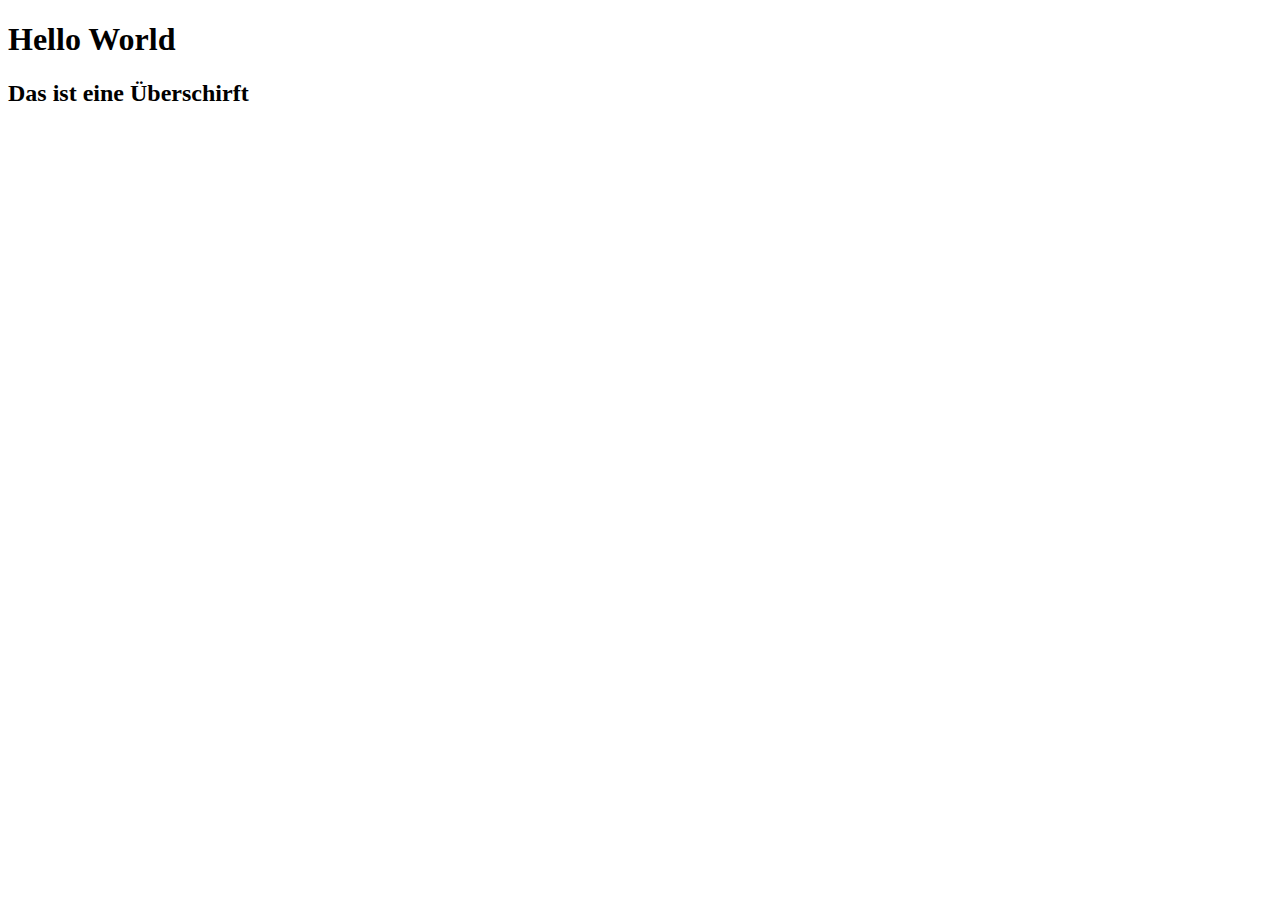
==== Beispiel01/index.html @ 5766c5f2 "bis Tutorial 2" ====
<!DOCTYPE html>
<html>
    <head>
        <title>Meine Website</title>
        <meta charset="UTF-8">
        <meta name="author" content="Firma">
        <meta name="descritpion" content="Youtube THML Tutorial">
        <meta name="keywords" content="deine Steckdose,EEG,Energiegemeinschaft">
        <meta name="viewport" content="width=device-width, initial-scale=1.0">
        <meta http-equiv="refresh" content="10">
        <link rel="stylesheet" href="style.css">
    </head>
    <body>
        <h1>Hello World</h1>
        <h2>Das ist eine Überschirft</h2>
    </body>
</html>
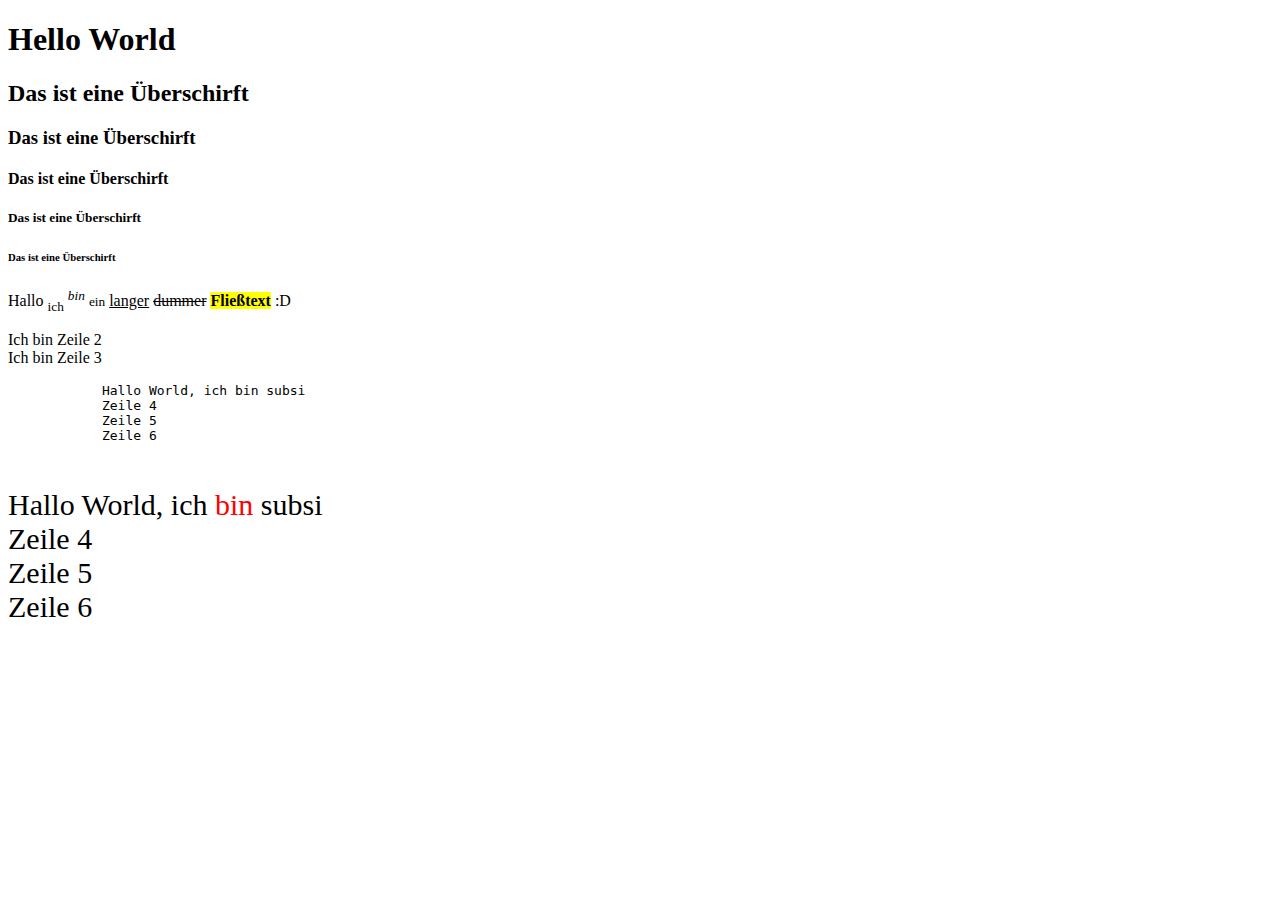
==== commit 6973e0ff: "3 ist Fertig" ====
--- a/Beispiel01/index.html
+++ b/Beispiel01/index.html
@@ -7,11 +7,33 @@
         <meta name="descritpion" content="Youtube THML Tutorial">
         <meta name="keywords" content="deine Steckdose,EEG,Energiegemeinschaft">
         <meta name="viewport" content="width=device-width, initial-scale=1.0">
-        <meta http-equiv="refresh" content="10">
         <link rel="stylesheet" href="style.css">
     </head>
     <body>
         <h1>Hello World</h1>
         <h2>Das ist eine Überschirft</h2>
+        <h3>Das ist eine Überschirft</h3>
+        <h4>Das ist eine Überschirft</h4>
+        <h5>Das ist eine Überschirft</h5>
+        <h6>Das ist eine Überschirft</h6>
+        <p>Hallo <sub>ich</sub> <i><sup>bin</sup></i> <small>ein</small> <ins>langer</ins> <del>dummer</del> <b><mark>Fließtext</mark></b> :D</p>
+        <p>
+            Ich bin Zeile 2<br>
+            Ich bin Zeile 3<br>
+        </p>
+
+        <pre>
+            Hallo World, ich bin subsi
+            Zeile 4
+            Zeile 5
+            Zeile 6
+        </pre>
+
+        <p style="font-size:30px">
+            Hallo World, ich <span style="color:red">bin</span> subsi<br>
+            Zeile 4<br>
+            Zeile 5<br>
+            Zeile 6
+        </p>
     </body>
 </html>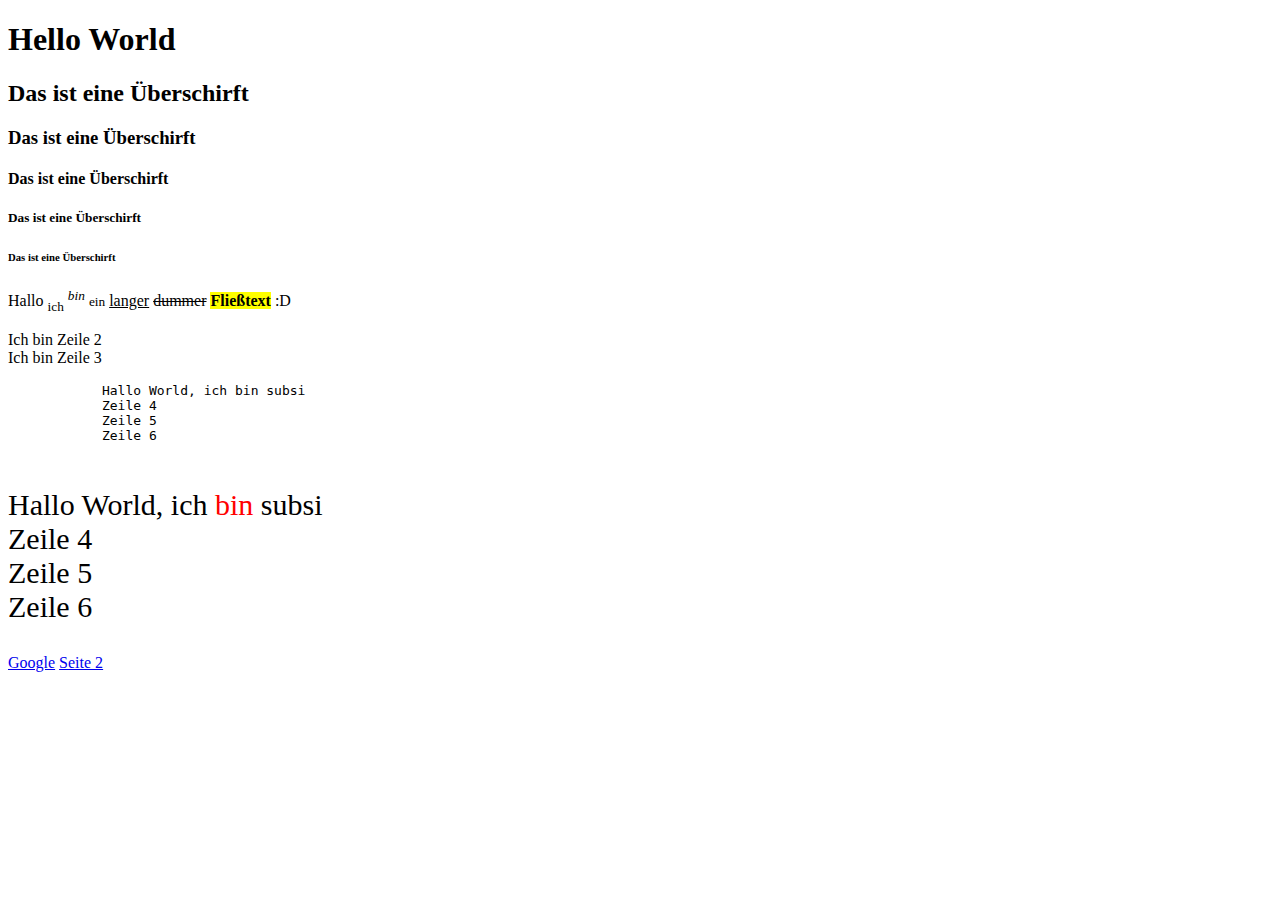
==== commit 530466e9: "Fertig #4" ====
--- a/Beispiel01/index.html
+++ b/Beispiel01/index.html
@@ -35,5 +35,8 @@
             Zeile 5<br>
             Zeile 6
         </p>
+
+        <a href="https://www.google.at">Google</a>
+        <a href="secondPage.html">Seite 2</a>
     </body>
 </html>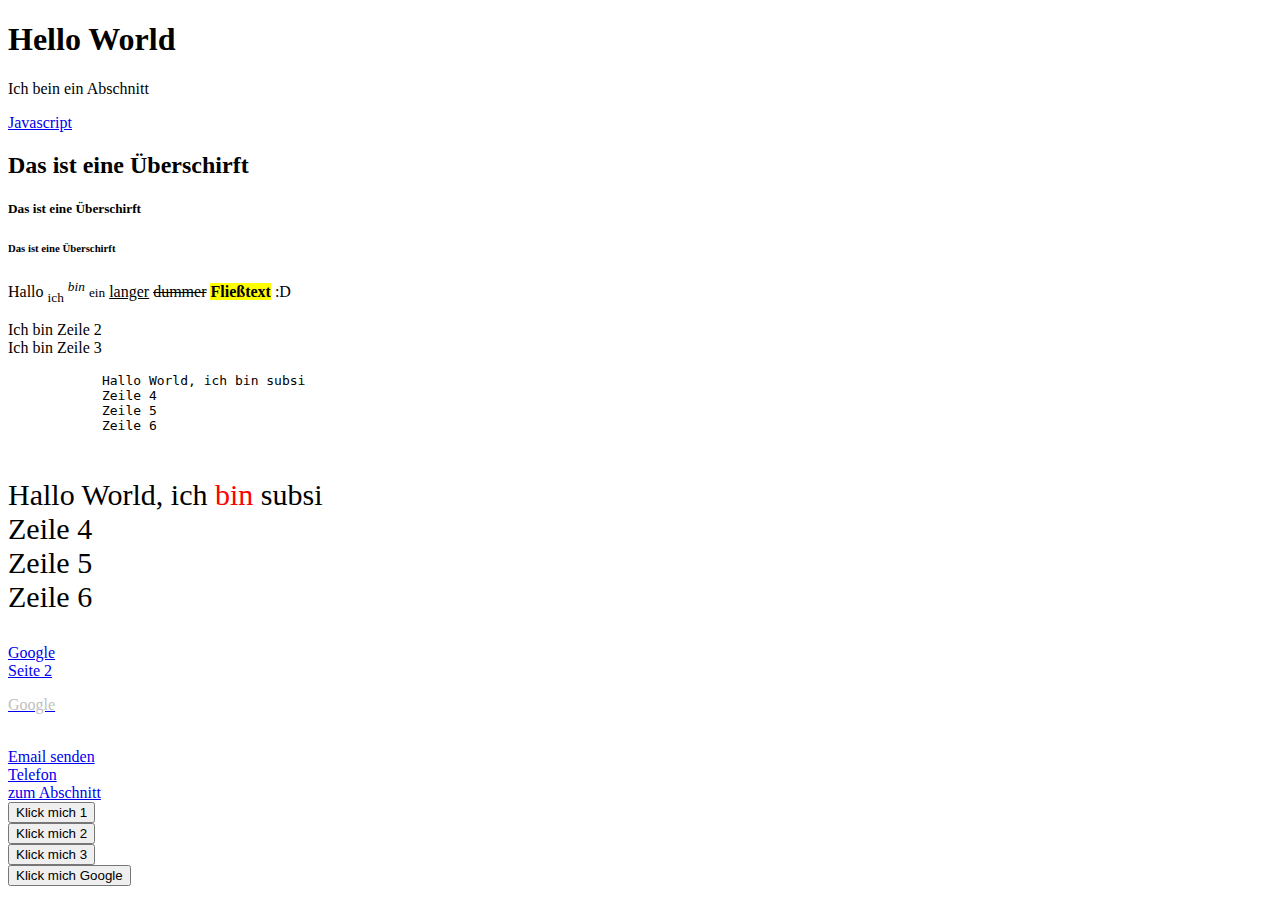
==== commit 90f3a13e: "bis #4 alles Fertig" ====
--- a/Beispiel01/index.html
+++ b/Beispiel01/index.html
@@ -10,10 +10,12 @@
         <link rel="stylesheet" href="style.css">
     </head>
     <body>
-        <h1>Hello World</h1>
+        <h1 id="test2">Hello World</h1>
+        <div>
+            <p id="test">Ich bein ein Abschnitt</p>
+        </div>
+        <a href="javascript:alert('Das ist ein Alert!')">Javascript</a>
         <h2>Das ist eine Überschirft</h2>
-        <h3>Das ist eine Überschirft</h3>
-        <h4>Das ist eine Überschirft</h4>
         <h5>Das ist eine Überschirft</h5>
         <h6>Das ist eine Überschirft</h6>
         <p>Hallo <sub>ich</sub> <i><sup>bin</sup></i> <small>ein</small> <ins>langer</ins> <del>dummer</del> <b><mark>Fließtext</mark></b> :D</p>
@@ -36,7 +38,31 @@
             Zeile 6
         </p>
 
-        <a href="https://www.google.at">Google</a>
-        <a href="secondPage.html">Seite 2</a>
+        <a href="https://www.google.at">Google</a><br>
+        <a href="SubPage/secondPage.html">Seite 2</a><br>
+        <a href="https://www.google.at" target="_blank"><p style="color:silver">Google</p></a><br>
+        <a href="mailto:ziel@adresse.com">Email senden</a><br>
+        <a href="tel:080099887766">Telefon</a><br>
+
+        <a href="#test">zum Abschnitt</a><br>
+
+        <button onclick="alert('Test')">Klick mich 1</button><br>
+
+        <script>
+            function changeColor() {
+                document.getElementById("test2").style.color = "red";
+            }
+        </script> 
+        <button onclick="changeColor()">Klick mich 2</button> <br>
+
+        <script>
+            function changeColorButton(element) {
+                element.style.color = "red";
+            }
+        </script> 
+        <button onclick="changeColorButton(this)">Klick mich 3</button> <br>
+
+        <button onclick="location.href='https://www.google.com'">Klick mich Google</button> <br >
+
     </body>
 </html>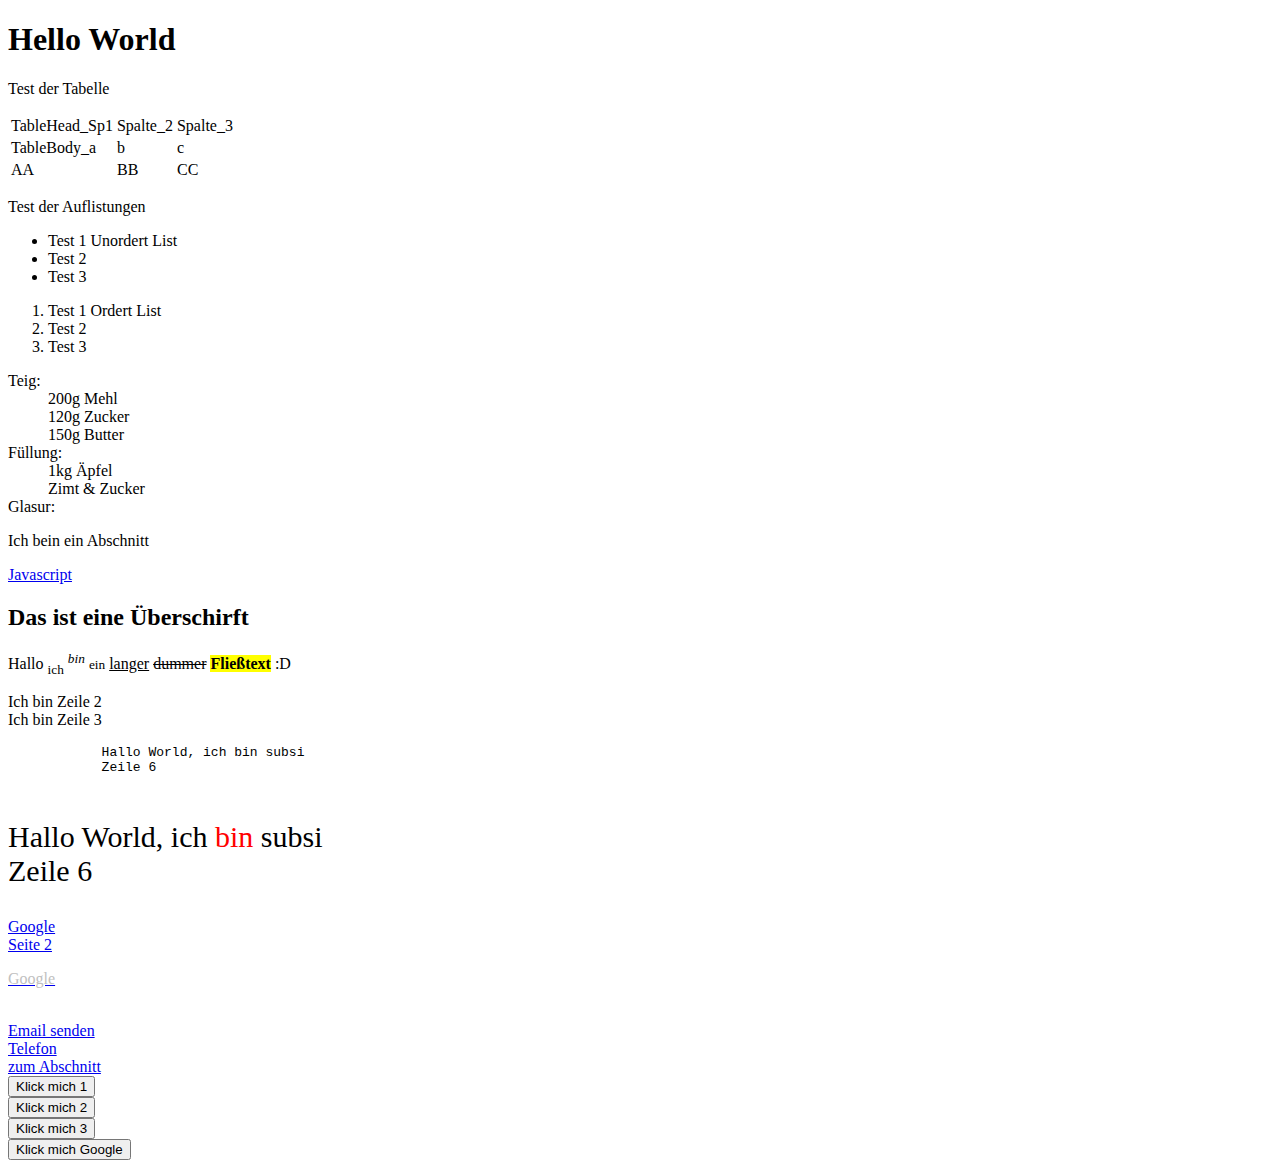
==== commit e84193ae: "Mal ein Update" ====
--- a/Beispiel01/index.html
+++ b/Beispiel01/index.html
@@ -11,13 +11,61 @@
     </head>
     <body>
         <h1 id="test2">Hello World</h1>
+
+        <p>Test der Tabelle</p>
+        <table>
+            <thead>
+                <tr>
+                    <td>TableHead_Sp1 </td>
+                    <td>Spalte_2</td>
+                    <td>Spalte_3</td>
+                </tr>
+            </thead>
+            <tbody>
+                <tr>
+                    <td>TableBody_a</td>
+                    <td>b</td>
+                    <td>c</td>
+                </tr>
+                <tr>
+                    <td>AA</td>
+                    <td>BB</td>
+                    <td>CC</td>
+                </tr>
+            </tbody>
+        </table>
+
+
+        <p>Test der Auflistungen</p>
+        <ul>
+            <li>Test 1 Unordert List</li>
+            <li>Test 2</li>
+            <li>Test 3</li>
+        </ul>
+
+        <ol>
+            <li>Test 1 Ordert List</li>
+            <li>Test 2</li>
+            <li>Test 3</li>
+        </ol>
+
+        <dl>
+            <dt>Teig:</dt>
+                <dd>200g Mehl</dd>
+                <dd>120g Zucker</dd>
+                <dd>150g Butter</dd>
+            <dt>Füllung:</dt>
+                <dd>1kg Äpfel</dd>
+                <dd>Zimt & Zucker</dd>
+            <dt>Glasur:</dt>
+        </dl>
+
+
         <div>
             <p id="test">Ich bein ein Abschnitt</p>
         </div>
         <a href="javascript:alert('Das ist ein Alert!')">Javascript</a>
         <h2>Das ist eine Überschirft</h2>
-        <h5>Das ist eine Überschirft</h5>
-        <h6>Das ist eine Überschirft</h6>
         <p>Hallo <sub>ich</sub> <i><sup>bin</sup></i> <small>ein</small> <ins>langer</ins> <del>dummer</del> <b><mark>Fließtext</mark></b> :D</p>
         <p>
             Ich bin Zeile 2<br>
@@ -26,15 +74,11 @@
 
         <pre>
             Hallo World, ich bin subsi
-            Zeile 4
-            Zeile 5
             Zeile 6
         </pre>
 
         <p style="font-size:30px">
             Hallo World, ich <span style="color:red">bin</span> subsi<br>
-            Zeile 4<br>
-            Zeile 5<br>
             Zeile 6
         </p>
 
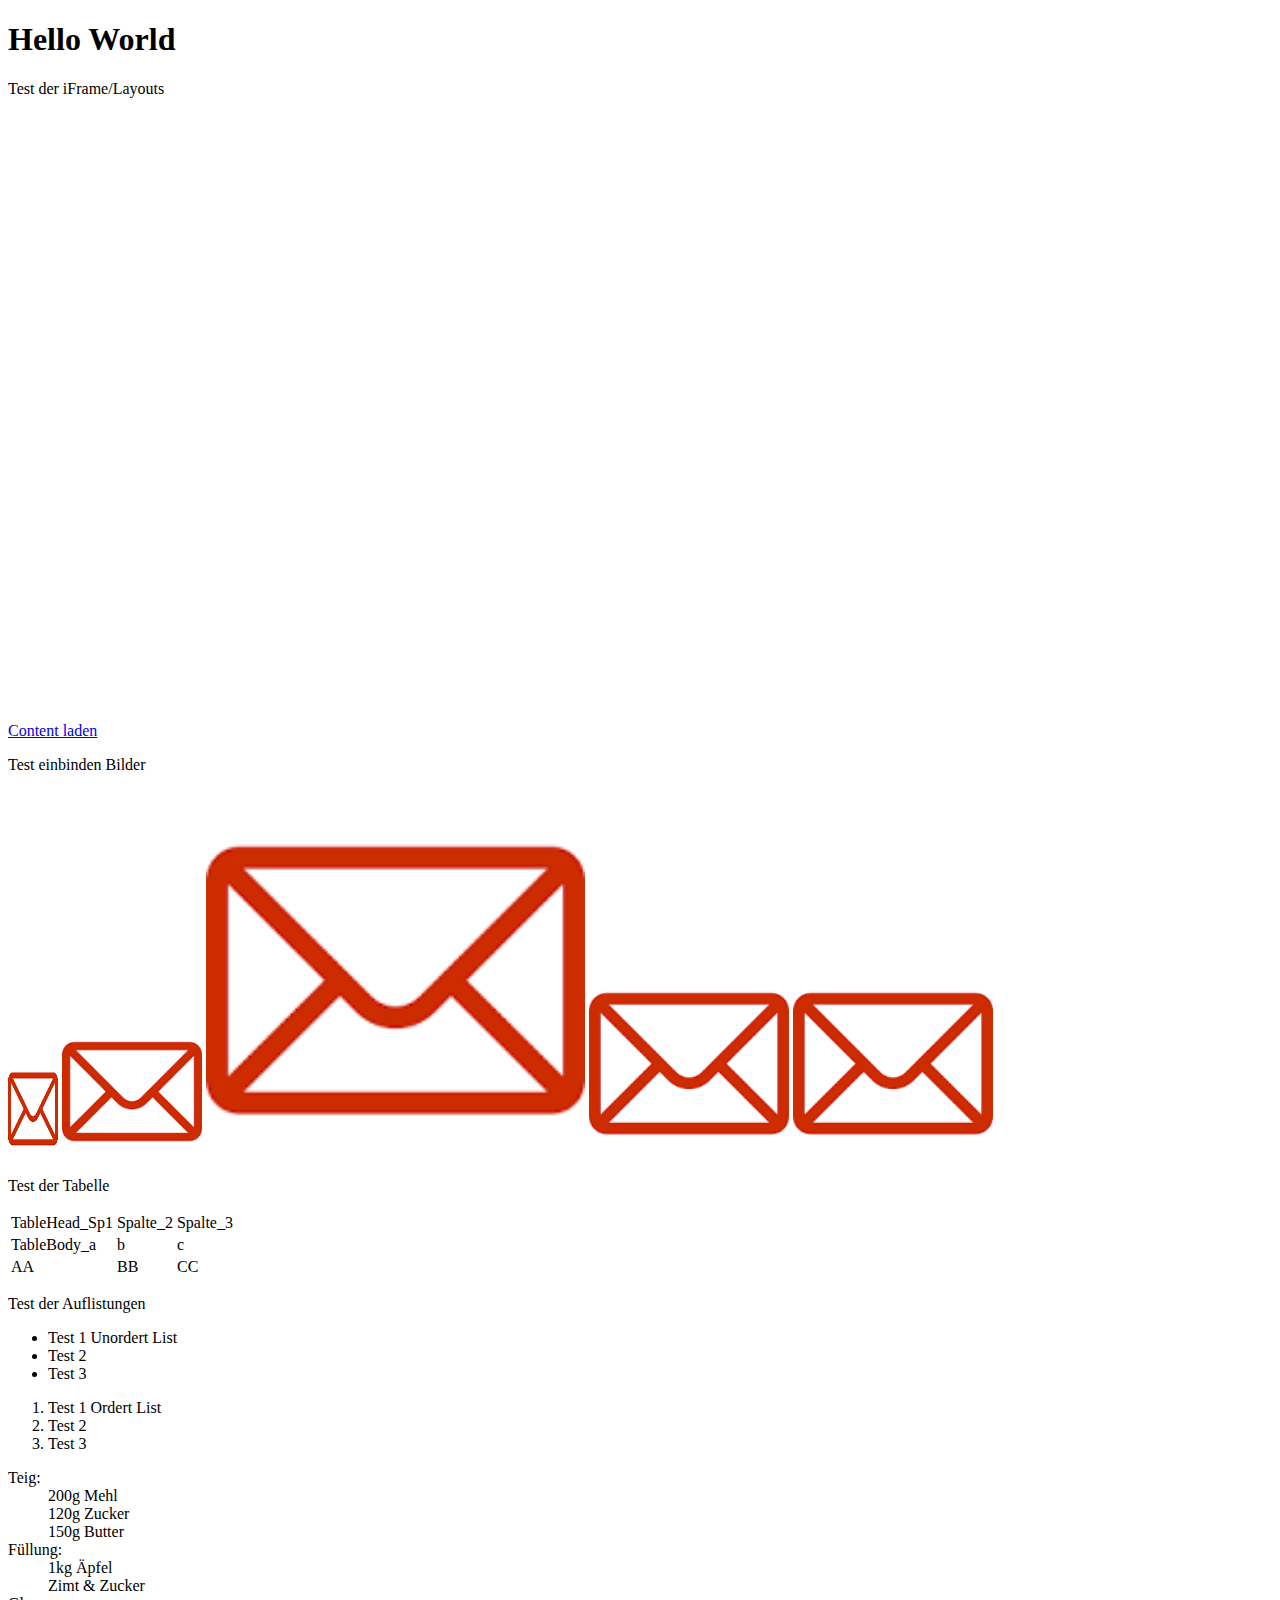
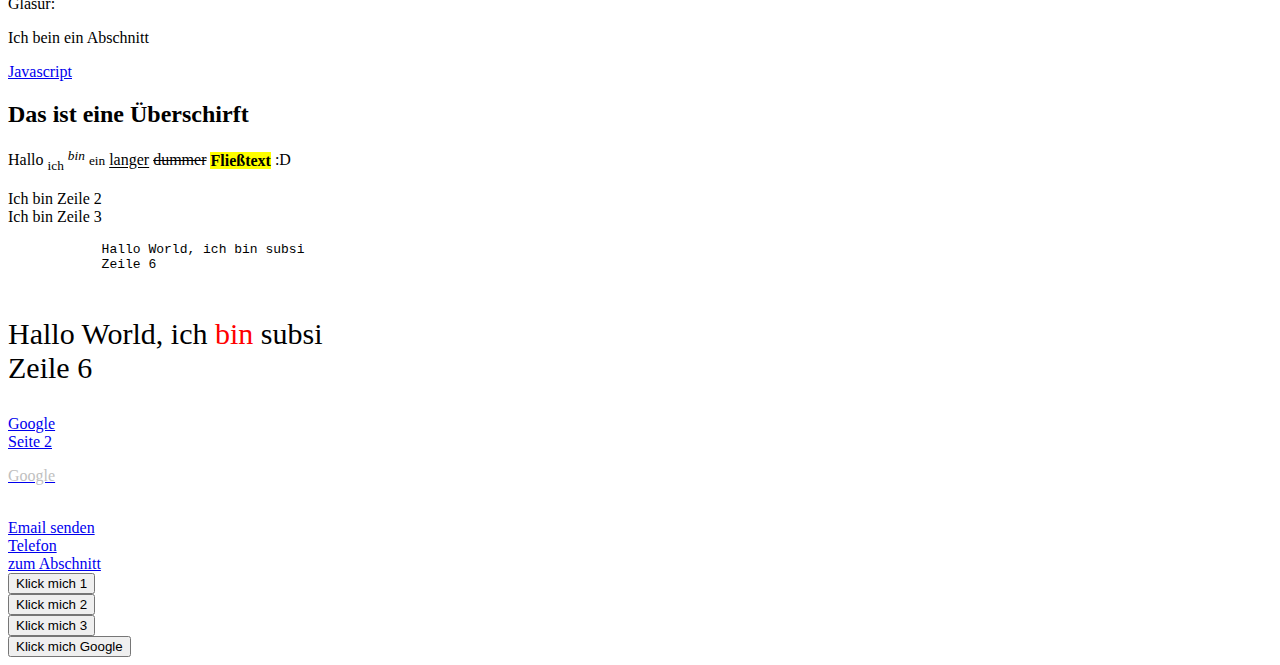
==== commit 6002e41b: "Mit HTML fertig" ====
--- a/Beispiel01/index.html
+++ b/Beispiel01/index.html
@@ -12,6 +12,24 @@
     <body>
         <h1 id="test2">Hello World</h1>
 
+        <p>Test der iFrame/Layouts</p>
+        <iframe src="http://www.deineSteckdose.at" title="EEG deine Steckdose" height="300px" width="100%" style="border:none"></iframe>
+
+        <iframe name ="meinFrame" src="http://www.google.at" title="Mein Google" height="300px" width="100%" style="border:none"></iframe>
+        <a href="http://www.deineSteckdose.at" target="meinFrame">Content laden</a>
+
+
+        <br>
+        <p>Test einbinden Bilder</p>
+        <img src="Image/Mail.png" alt="EmailKarli" width="50px" height="100px">
+        <img src="Image/Mail.png" alt="EmailKarli" width="140px" height="auto">
+        <img src="Image/Mail.png" alt="EmailKarli" width="30%" height="auto">
+        <img src="Image/Mail.png" alt="EmailKarli" style="width:200px;height:auto">
+        <a href="mailto:sepp@seppl.com">
+            <img src="Image/Mail.png" alt="EmailKarli" style="width:200px;height:auto">
+        </a>
+
+        <br>
         <p>Test der Tabelle</p>
         <table>
             <thead>
